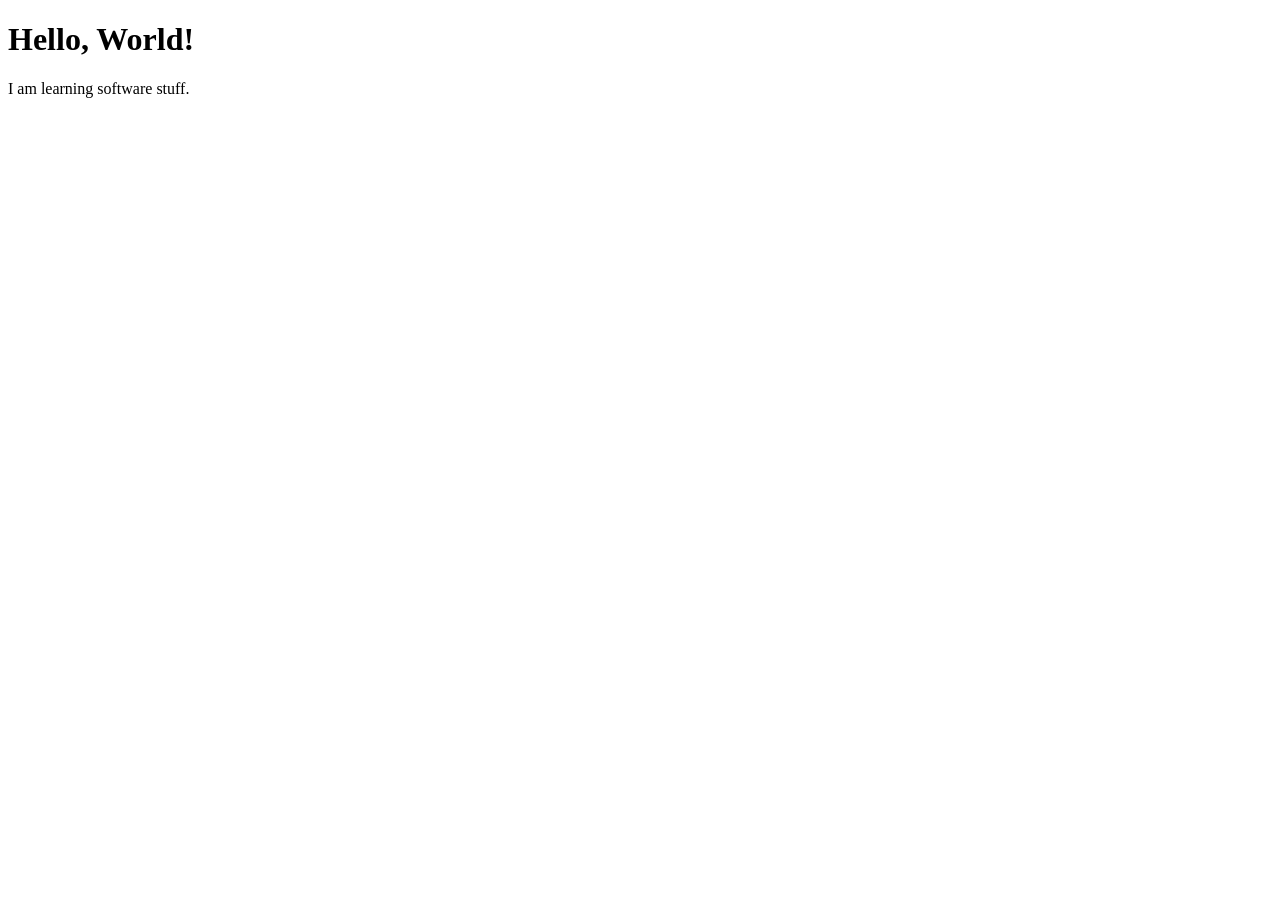
==== index.html @ fe747d03 "Add files via upload" ====
<!DOCTYPE html>
<html lang="en">

<head>
    <meta charset="UTF-8">
    <meta name="viewport" content="width=device-width, initial-scale=1.0">
    <title>Hello World</title>
</head>

<body>
    <h1>Hello, World!</h1>
    <p>I am learning software stuff.</p>
</body>

</html>
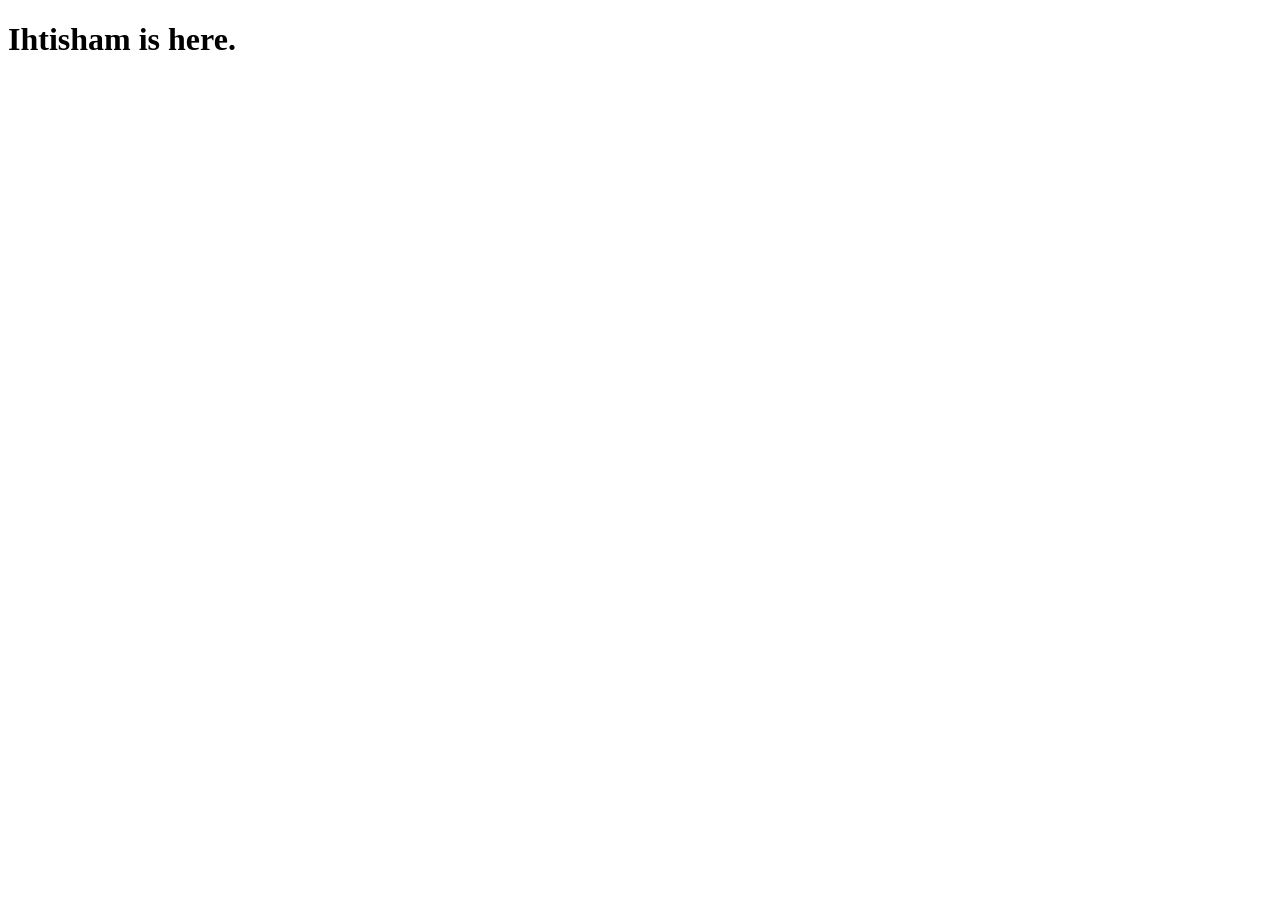
==== commit 71e2fdc5: "al good" ====
--- a/index.html
+++ b/index.html
@@ -1,15 +1,14 @@
-<!DOCTYPE html>
-<html lang="en">
-
-<head>
-    <meta charset="UTF-8">
-    <meta name="viewport" content="width=device-width, initial-scale=1.0">
-    <title>Hello World</title>
-</head>
-
-<body>
-    <h1>Hello, World!</h1>
-    <p>I am learning software stuff.</p>
-</body>
-
+<!DOCTYPE html>
+<html lang="en">
+
+<head>
+    <meta charset="UTF-8">
+    <meta name="viewport" content="width=device-width, initial-scale=1.0">
+    <title>Hello World</title>
+</head>
+
+<body>
+    <h1>Ihtisham is here.</h1>
+</body>
+
 </html>
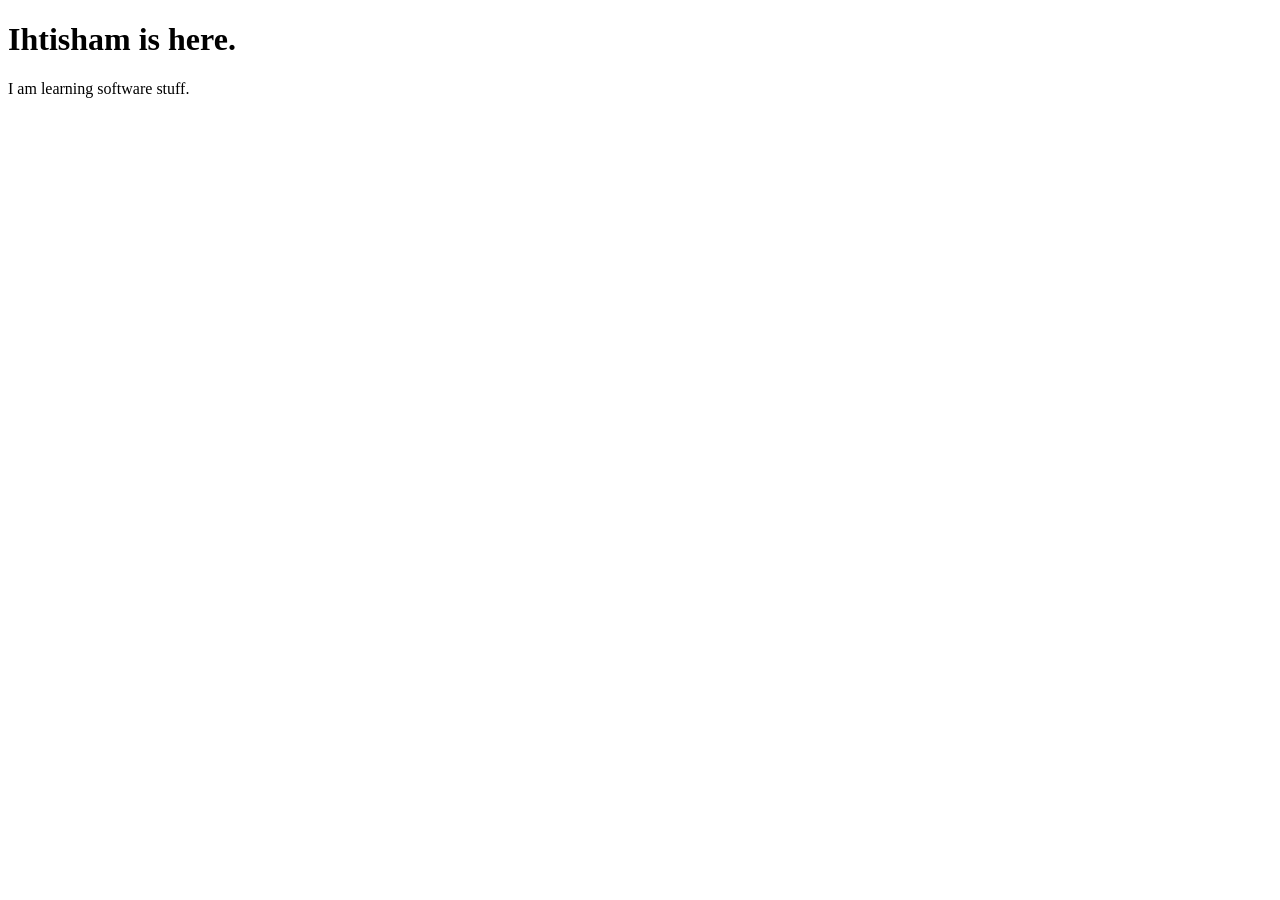
==== commit 9aaee4a2: "Resolve merge conflicts" ====
--- a/index.html
+++ b/index.html
@@ -9,6 +9,7 @@
 
 <body>
     <h1>Ihtisham is here.</h1>
+    <p>I am learning software stuff.</p>
 </body>
 
 </html>
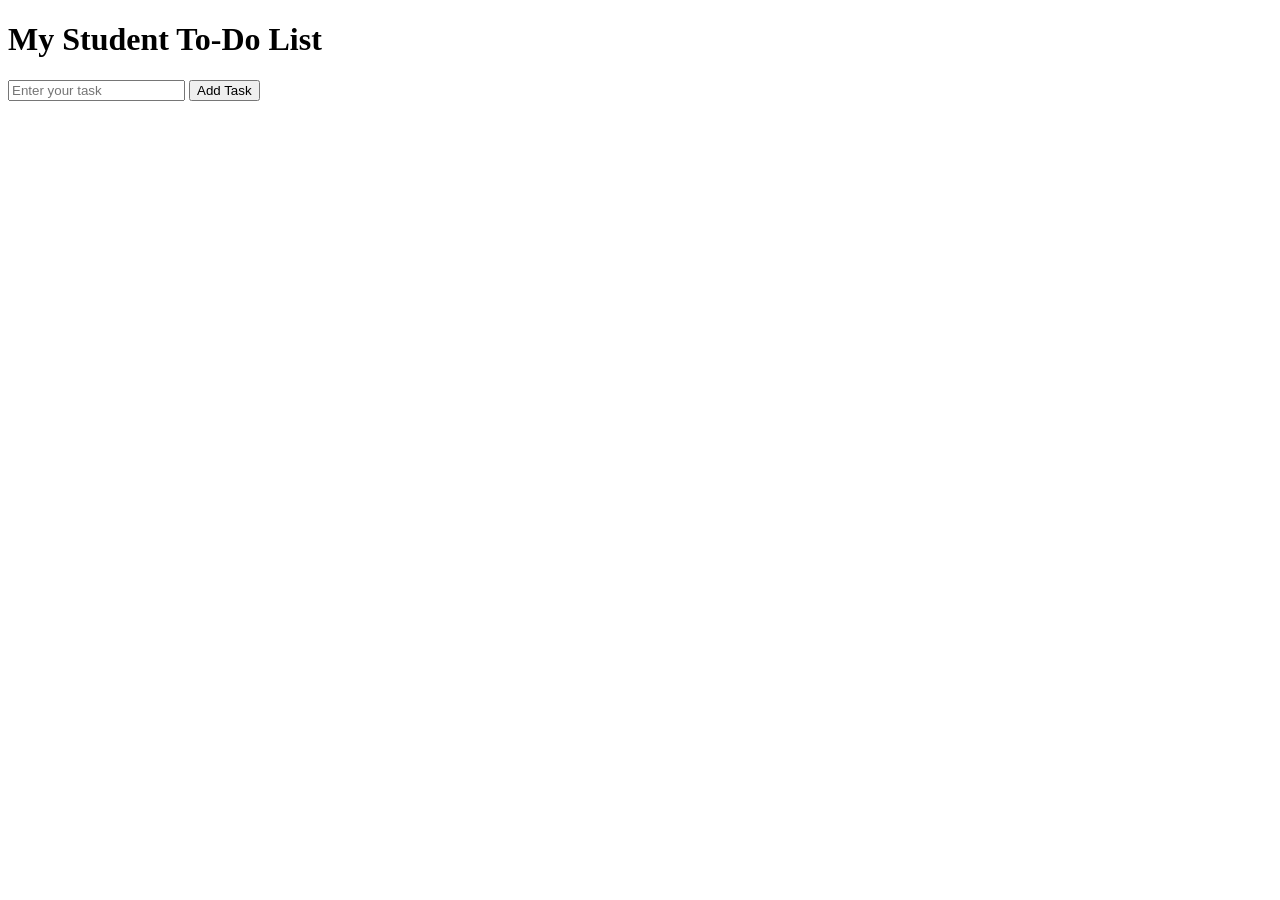
==== commit 7063c759: "Add files via upload" ====
--- a/index.html
+++ b/index.html
@@ -1,15 +1,24 @@
-<!DOCTYPE html>
-<html lang="en">
-
-<head>
-    <meta charset="UTF-8">
-    <meta name="viewport" content="width=device-width, initial-scale=1.0">
-    <title>Hello World</title>
-</head>
-
-<body>
-    <h1>Ihtisham is here.</h1>
-    <p>I am learning software stuff.</p>
-</body>
-
+<!DOCTYPE html>
+<html lang="en">
+
+<head>
+    <meta charset="UTF-8">
+    <title>Student To-Do List</title>
+    <link rel="stylesheet" href="style.css">
+</head>
+
+<body>
+
+    <h1>My Student To-Do List</h1>
+
+    <input type="text" id="taskInput" placeholder="Enter your task">
+
+    <button onclick="addTask()">Add Task</button>
+
+    <ul id="taskList"></ul>
+
+    <script src="script.js"></script>
+
+</body>
+
 </html>
